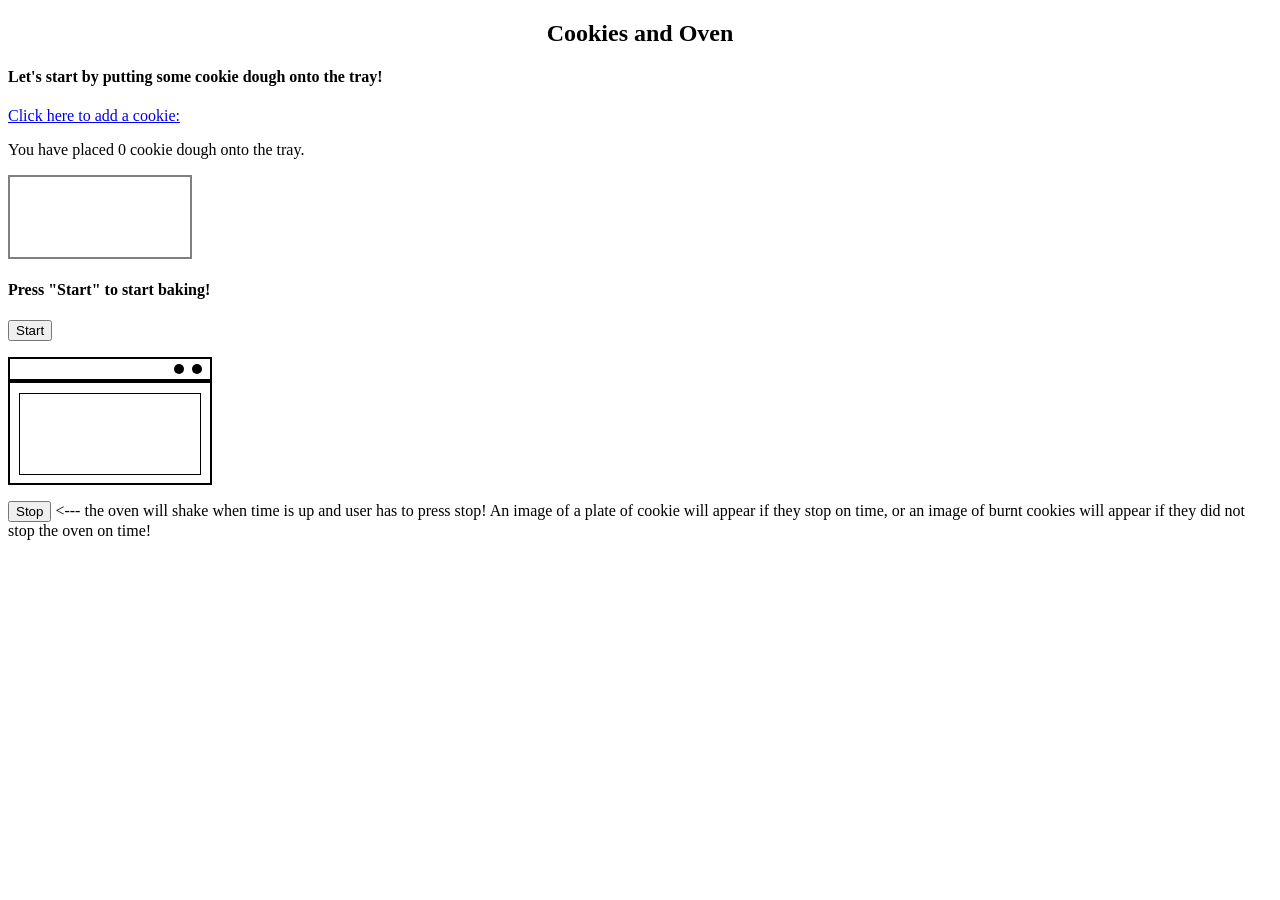
==== cookies-oven.html @ 8ebdb838 "first commit" ====
<!DOCTYPE html>
<html>
	<head>
	<script type="text/javascript" src="script.js"></script>
	<script type="text/javascript" src="timer.js"></script>
	<script type="text/javascript" src="oven.js"></script>
	<link rel="stylesheet" type="text/css" href="styles.css">
	</head>

	<body>
		<h2>Cookies and Oven</h2>

		<h4>Let's start by putting some cookie dough onto the tray!</h4>
		<a id='add-cookie' href="#">Click here to add a cookie:</a>
		<p id='counter'>You have placed 0 cookie dough onto the tray.</p>
		<div id='tray'></div>

		<h4>Press "Start" to start baking!</h4>
		<p><button type="button" id="start-btn">Start</button></p>
		<div id="bottom">
			<div class="knob"></div>
			<div class="knob"></div>
		</div>
		<div id="oven">
			<div id="small-rectangle">
				<div id='timer'></div>
			</div>
		</div>

		<p id="cookie-status"></p>
		<p><button type="button" id="stop-btn">Stop</button> <--- the oven will shake when time is up and user has to press stop! An image of a plate of cookie will appear if they stop on time, or an image of burnt cookies will appear if they did not stop the oven on time!</p>

		<div id='final-tray'></div>
		<p id='final-statement'></div>

	</body>
</html>
---- styles.css ----
h2 {
	text-align: center;
}

#tray {
	width: 180px;
	height: 80px;
	border:2px solid grey;
	/*margin: auto;*/
}

#final-tray-img {
	width: 180px;
	height: 80px;
	border:2px solid grey;
	/*margin: auto;*/
}

#oven {
	width: 200px;
	height: 100px;
	border:2px solid #000;
	/*margin: auto;*/
}

#small-rectangle {
	width: 180px;
	height: 80px;
	border:1px solid #000;
	margin: auto;
	margin-top: 10px;
}

#bottom {
	width: 200px;
	height: 20px;
	border:2px solid #000;
	/*margin: auto;*/
}

.knob {
	display: inline-block;
	border-radius: 50%;
	width: 10px;
	height: 10px;
	background-color:black;
	float: right;
	margin-right: 8px;
	margin-top:5px;
}

.link {
  text-align: center;
  list-style: none;
  background: #FF0000;
  color: #fff;
  height: 0;
  line-height: 2em;
  margin: 0;
  padding: 0 0.5em;
  overflow: hidden;
  width: 70px;
  opacity: 0;
  height: 2em;
}

.show {
  opacity: 1;
  animation: shake 0.82s cubic-bezier(.36,.07,.19,.97) both;
  transform: translate3d(0, 0, 0);
  backface-visibility: hidden;
  perspective: 1000px;

}

#timer {
  font-size: 2em;
  text-align: center;
  color: blue;
  margin-top: 20px;
}

@keyframes shake {
  10%, 90% {
    transform: translate3d(-2px, 0, 0);
  }

  20%, 80% {
    transform: translate3d(4px, 0, 0);
  }

  30%, 50%, 70% {
    transform: translate3d(-8px, 0, 0);
  }

  40%, 60% {
    transform: translate3d(8px, 0, 0);
  }
}


/*http://www.thefoodmethod.com/2015/03/carob-chips-cookies-copycat-bakery.html*/

/*Cookie image source: http://chocolate.wikia.com/wiki/Chocolate_Chip_Cookie*/

/*Cookie dough image source: http://www.spunkmeyer.com/Our-Products/Foodservice-Products/Frozen-Cookie-Dough/Sweet-Discovery-/Butter-Sugar-Cookies---58804/ */

/*fire:http://www.clipartpanda.com/categories/fire-flame-cartoon*/
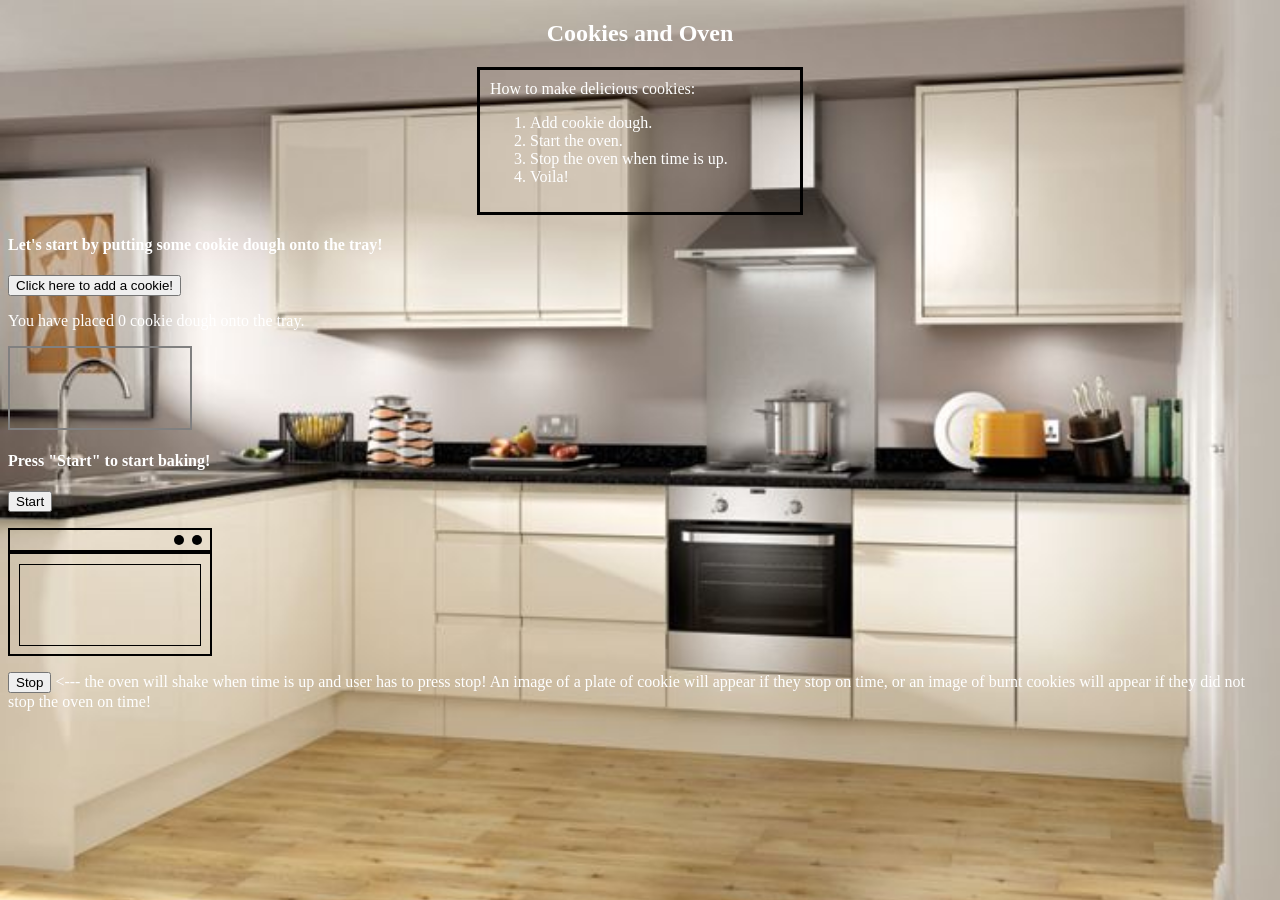
==== commit 7fc00496: "wip refactor" ====
--- a/cookies-oven.html
+++ b/cookies-oven.html
@@ -1,7 +1,7 @@
 <!DOCTYPE html>
 <html>
 	<head>
-	<script type="text/javascript" src="script.js"></script>
+	<script type="text/javascript" src="cookie.js"></script>
 	<script type="text/javascript" src="timer.js"></script>
 	<script type="text/javascript" src="oven.js"></script>
 	<link rel="stylesheet" type="text/css" href="styles.css">
@@ -10,8 +10,18 @@
 	<body>
 		<h2>Cookies and Oven</h2>
 
+		<div class="instructions">
+			How to make delicious cookies:
+			<ol>
+				<li>Add cookie dough.</li>
+				<li>Start the oven.</li>
+				<li>Stop the oven when time is up.</li>
+				<li>Voila!</li>
+			</ol>
+		</div>
+
 		<h4>Let's start by putting some cookie dough onto the tray!</h4>
-		<a id='add-cookie' href="#">Click here to add a cookie:</a>
+		<button id='add-cookie' href="#">Click here to add a cookie!</button>
 		<p id='counter'>You have placed 0 cookie dough onto the tray.</p>
 		<div id='tray'></div>
 
@@ -30,7 +40,7 @@
 		<p id="cookie-status"></p>
 		<p><button type="button" id="stop-btn">Stop</button> <--- the oven will shake when time is up and user has to press stop! An image of a plate of cookie will appear if they stop on time, or an image of burnt cookies will appear if they did not stop the oven on time!</p>
 
-		<div id='final-tray'></div>
+		<div id='final-tray-container'></div>
 		<p id='final-statement'></div>
 
 	</body>
--- a/styles.css
+++ b/styles.css
@@ -1,5 +1,21 @@
 h2 {
 	text-align: center;
+}
+
+body {
+	background-image: url("img/kitchen.jpeg");
+	background-repeat: no-repeat;
+	background-size: cover;
+	color: white;
+}
+
+.instructions {
+	border-style: solid;
+	border-width: medium;
+	border-color: black;
+	width: 300px;
+	margin: 0 auto;
+	padding: 10px;
 }
 
 #tray {
@@ -9,7 +25,7 @@
 	/*margin: auto;*/
 }
 
-#final-tray-img {
+#final-tray {
 	width: 180px;
 	height: 80px;
 	border:2px solid grey;
@@ -64,7 +80,7 @@
   height: 2em;
 }
 
-.show {
+.wiggle {
   opacity: 1;
   animation: shake 0.82s cubic-bezier(.36,.07,.19,.97) both;
   transform: translate3d(0, 0, 0);
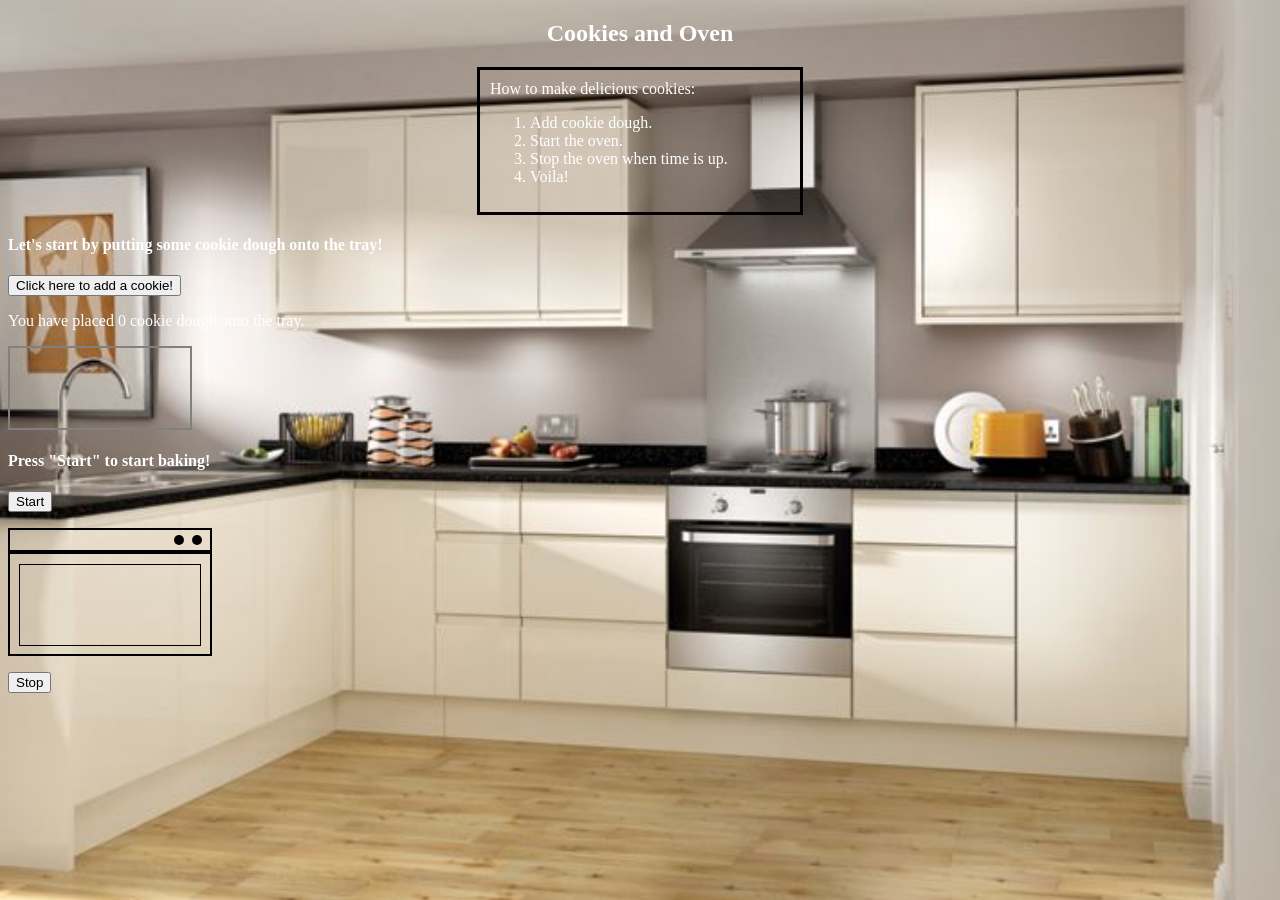
==== commit 41630e8b: "removed text" ====
--- a/cookies-oven.html
+++ b/cookies-oven.html
@@ -19,7 +19,6 @@
 				<li>Voila!</li>
 			</ol>
 		</div>
-
 		<h4>Let's start by putting some cookie dough onto the tray!</h4>
 		<button id='add-cookie' href="#">Click here to add a cookie!</button>
 		<p id='counter'>You have placed 0 cookie dough onto the tray.</p>
@@ -27,6 +26,7 @@
 
 		<h4>Press "Start" to start baking!</h4>
 		<p><button type="button" id="start-btn">Start</button></p>
+		<p id='oven-notice'></p>
 		<div id="bottom">
 			<div class="knob"></div>
 			<div class="knob"></div>
@@ -38,7 +38,7 @@
 		</div>
 
 		<p id="cookie-status"></p>
-		<p><button type="button" id="stop-btn">Stop</button> <--- the oven will shake when time is up and user has to press stop! An image of a plate of cookie will appear if they stop on time, or an image of burnt cookies will appear if they did not stop the oven on time!</p>
+		<p><button type="button" id="stop-btn">Stop</button>
 
 		<div id='final-tray-container'></div>
 		<p id='final-statement'></div>
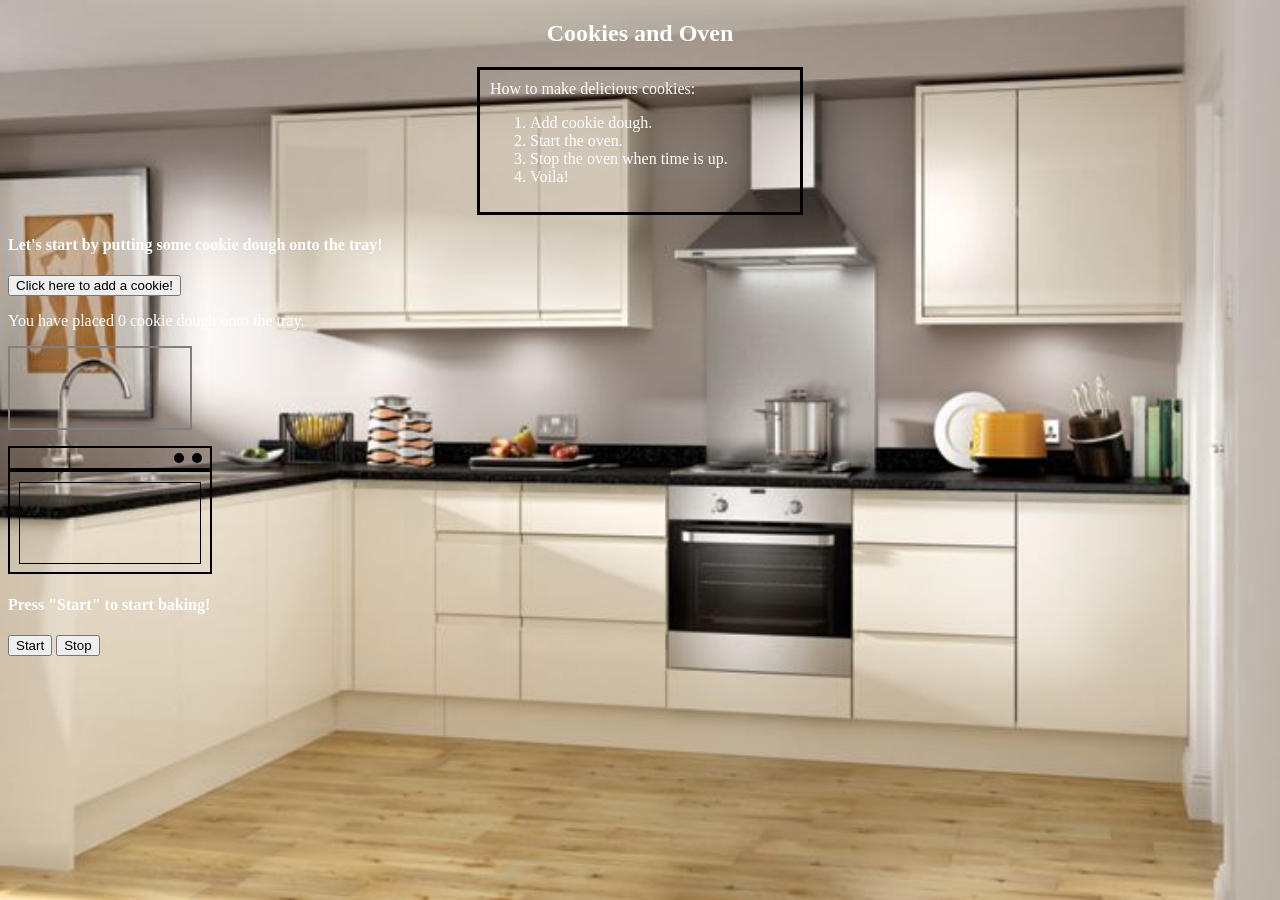
==== commit 72d17485: "minor changes" ====
--- a/cookies-oven.html
+++ b/cookies-oven.html
@@ -1,10 +1,10 @@
 <!DOCTYPE html>
 <html>
 	<head>
-	<script type="text/javascript" src="cookie.js"></script>
-	<script type="text/javascript" src="timer.js"></script>
-	<script type="text/javascript" src="oven.js"></script>
-	<link rel="stylesheet" type="text/css" href="styles.css">
+		<script type="text/javascript" src="cookie.js"></script>
+		<script type="text/javascript" src="timer.js"></script>
+		<script type="text/javascript" src="oven.js"></script>
+		<link rel="stylesheet" type="text/css" href="styles.css">
 	</head>
 
 	<body>
@@ -19,14 +19,14 @@
 				<li>Voila!</li>
 			</ol>
 		</div>
+
 		<h4>Let's start by putting some cookie dough onto the tray!</h4>
 		<button id='add-cookie' href="#">Click here to add a cookie!</button>
 		<p id='counter'>You have placed 0 cookie dough onto the tray.</p>
 		<div id='tray'></div>
 
-		<h4>Press "Start" to start baking!</h4>
-		<p><button type="button" id="start-btn">Start</button></p>
 		<p id='oven-notice'></p>
+		
 		<div id="bottom">
 			<div class="knob"></div>
 			<div class="knob"></div>
@@ -38,7 +38,9 @@
 		</div>
 
 		<p id="cookie-status"></p>
-		<p><button type="button" id="stop-btn">Stop</button>
+		<h4>Press "Start" to start baking!</h4>
+		<button type="button" id="start-btn">Start</button>
+		<button type="button" id="stop-btn">Stop</button>
 
 		<div id='final-tray-container'></div>
 		<p id='final-statement'></div>
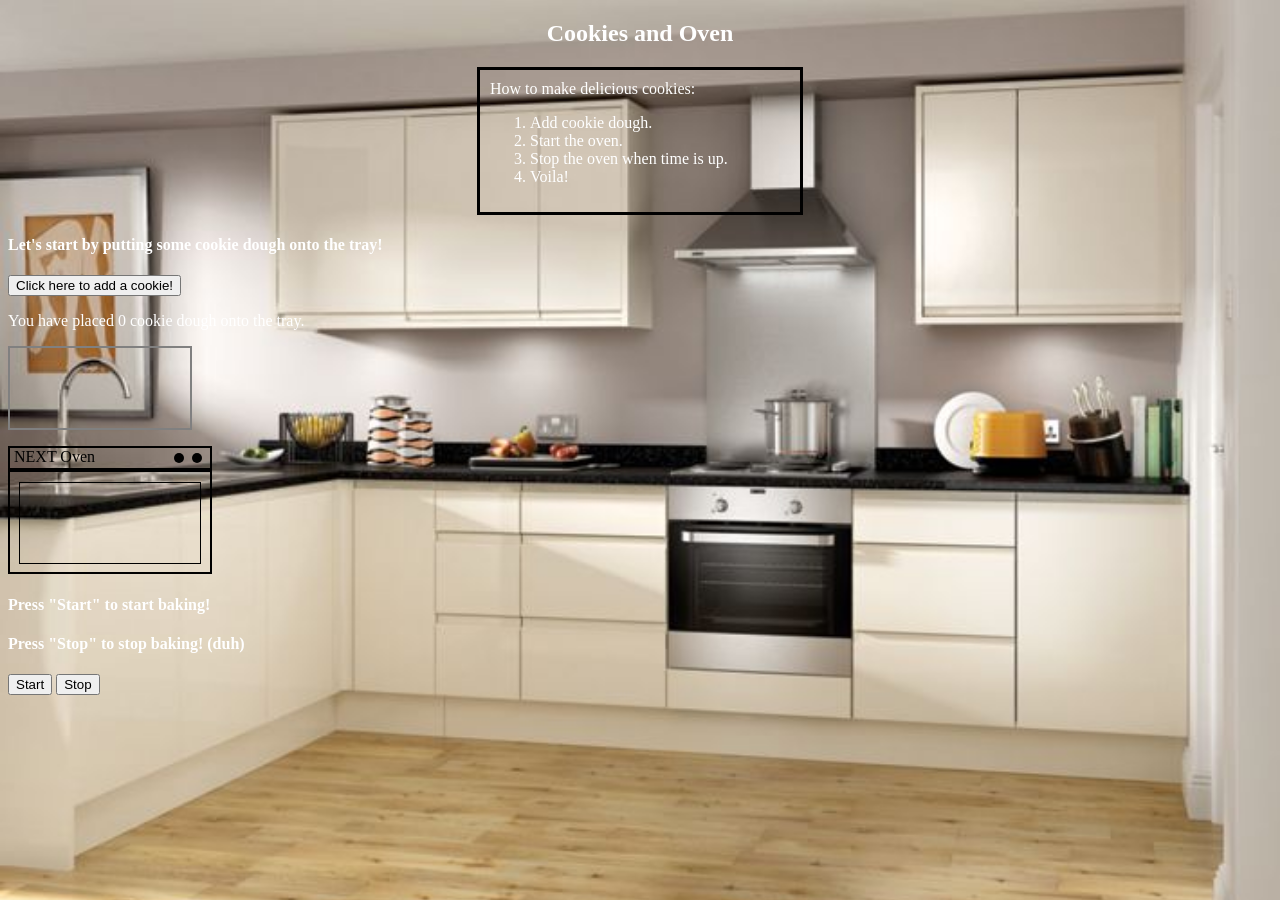
==== commit f3aea63a: "added fire" ====
--- a/cookies-oven.html
+++ b/cookies-oven.html
@@ -26,8 +26,9 @@
 		<div id='tray'></div>
 
 		<p id='oven-notice'></p>
-		
+
 		<div id="bottom">
+			&nbsp;NEXT Oven
 			<div class="knob"></div>
 			<div class="knob"></div>
 		</div>
@@ -39,6 +40,7 @@
 
 		<p id="cookie-status"></p>
 		<h4>Press "Start" to start baking!</h4>
+		<h4>Press "Stop" to stop baking! (duh)</h4>
 		<button type="button" id="start-btn">Start</button>
 		<button type="button" id="stop-btn">Stop</button>
 
--- a/styles.css
+++ b/styles.css
@@ -51,6 +51,7 @@
 	width: 200px;
 	height: 20px;
 	border:2px solid #000;
+	color: black;
 	/*margin: auto;*/
 }
 
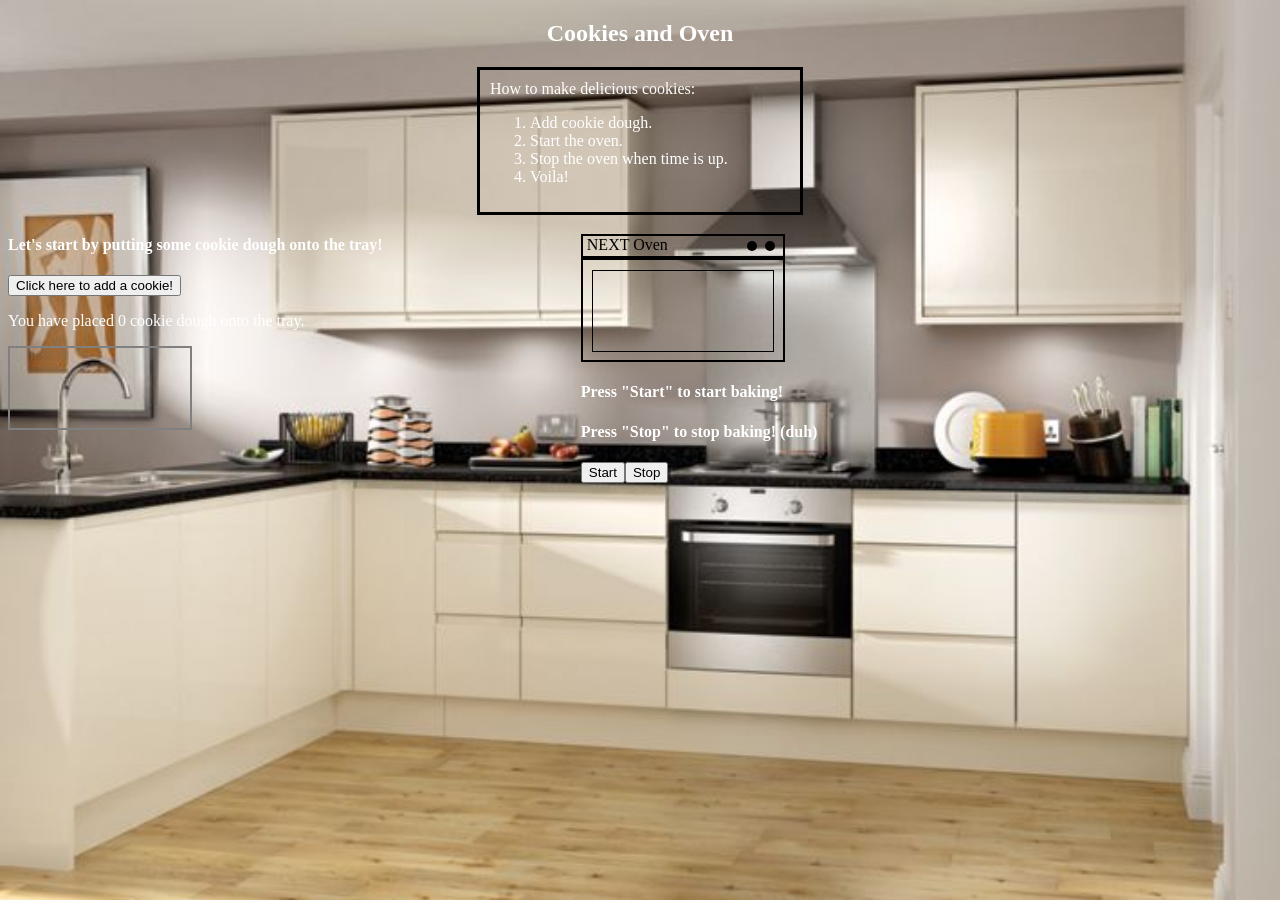
==== commit 20ac3609: "change html" ====
--- a/cookies-oven.html
+++ b/cookies-oven.html
@@ -20,32 +20,38 @@
 			</ol>
 		</div>
 
-		<h4>Let's start by putting some cookie dough onto the tray!</h4>
-		<button id='add-cookie' href="#">Click here to add a cookie!</button>
-		<p id='counter'>You have placed 0 cookie dough onto the tray.</p>
-		<div id='tray'></div>
-
-		<p id='oven-notice'></p>
-
-		<div id="bottom">
-			&nbsp;NEXT Oven
-			<div class="knob"></div>
-			<div class="knob"></div>
-		</div>
-		<div id="oven">
-			<div id="small-rectangle">
-				<div id='timer'></div>
-			</div>
+		<div class="col">
+			<h4>Let's start by putting some cookie dough onto the tray!</h4>
+			<button id='add-cookie' href="#">Click here to add a cookie!</button>
+			<p id='counter'>You have placed 0 cookie dough onto the tray.</p>
+			<div id='tray'></div>
 		</div>
 
-		<p id="cookie-status"></p>
-		<h4>Press "Start" to start baking!</h4>
-		<h4>Press "Stop" to stop baking! (duh)</h4>
-		<button type="button" id="start-btn">Start</button>
-		<button type="button" id="stop-btn">Stop</button>
 
-		<div id='final-tray-container'></div>
-		<p id='final-statement'></div>
+	  <div class="col">
+			<p id='oven-notice'></p>
+
+			<div id="bottom">
+				&nbsp;NEXT Oven
+				<div class="knob"></div>
+				<div class="knob"></div>
+			</div>
+			<div id="oven">
+				<div id="small-rectangle">
+					<div id='timer'></div>
+				</div>
+			</div>
+
+			<p id="cookie-status"></p>
+			<h4>Press "Start" to start baking!</h4>
+			<h4>Press "Stop" to stop baking! (duh)</h4>
+			<button type="button" id="start-btn">Start</button>
+			<button type="button" id="stop-btn">Stop</button>
+
+			<div id='final-tray-container'></div>
+			<p id='final-statement'></div>
+	  </div>
+
 
 	</body>
 </html>
--- a/styles.css
+++ b/styles.css
@@ -7,6 +7,11 @@
 	background-repeat: no-repeat;
 	background-size: cover;
 	color: white;
+}
+
+.col {
+	width: 45%;
+	display: inline-table;	
 }
 
 .instructions {
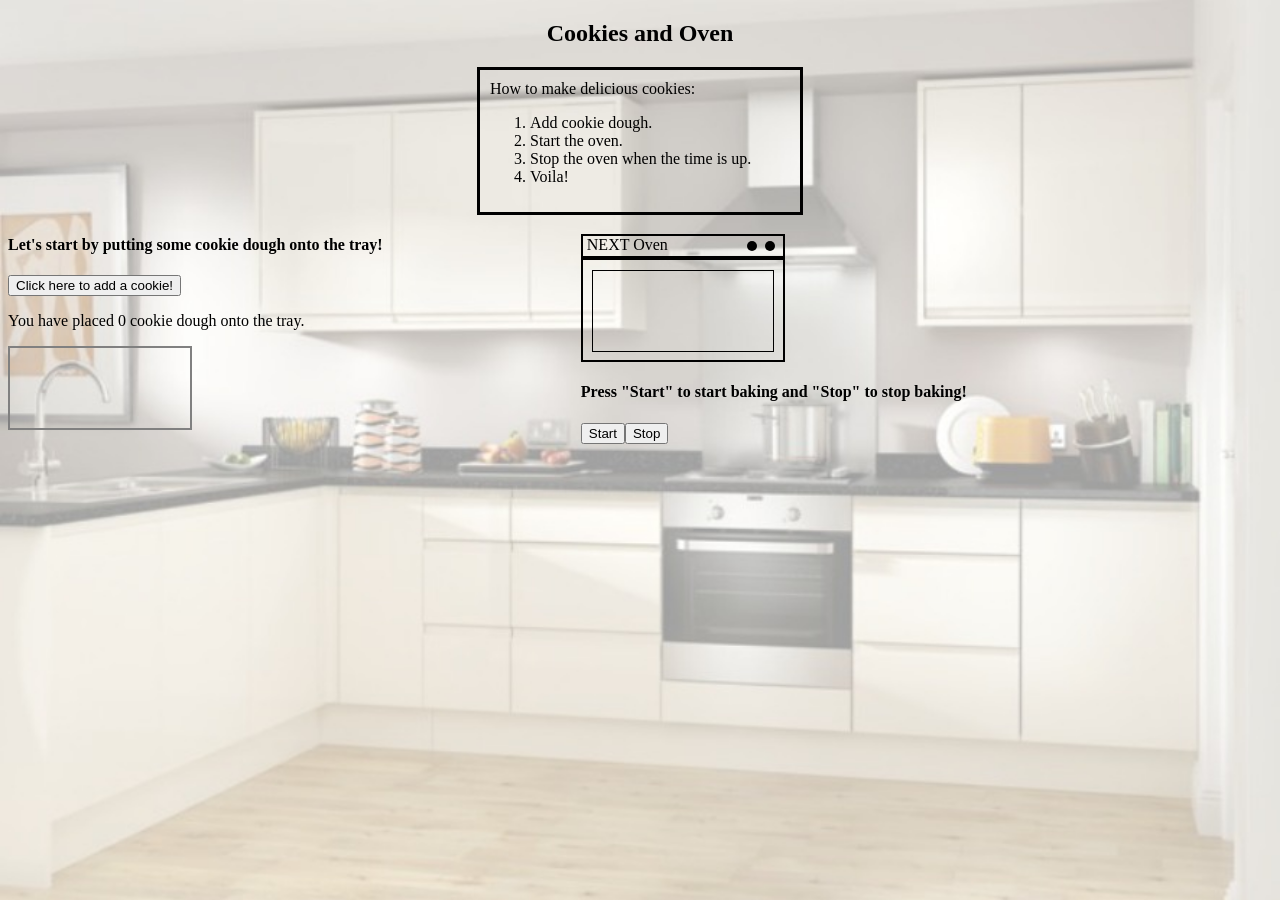
==== commit 37aba209: "change wording for start and stop" ====
--- a/cookies-oven.html
+++ b/cookies-oven.html
@@ -15,7 +15,7 @@
 			<ol>
 				<li>Add cookie dough.</li>
 				<li>Start the oven.</li>
-				<li>Stop the oven when time is up.</li>
+				<li>Stop the oven when the time is up.</li>
 				<li>Voila!</li>
 			</ol>
 		</div>
@@ -43,8 +43,7 @@
 			</div>
 
 			<p id="cookie-status"></p>
-			<h4>Press "Start" to start baking!</h4>
-			<h4>Press "Stop" to stop baking! (duh)</h4>
+			<h4>Press "Start" to start baking and "Stop" to stop baking!</h4>
 			<button type="button" id="start-btn">Start</button>
 			<button type="button" id="stop-btn">Stop</button>
 
--- a/styles.css
+++ b/styles.css
@@ -3,10 +3,10 @@
 }
 
 body {
-	background-image: url("img/kitchen.jpeg");
+	background-image: url("img/kitchen.jpg");
 	background-repeat: no-repeat;
 	background-size: cover;
-	color: white;
+	color: black;
 }
 
 .col {
@@ -41,7 +41,6 @@
 	width: 200px;
 	height: 100px;
 	border:2px solid #000;
-	/*margin: auto;*/
 }
 
 #small-rectangle {
@@ -57,7 +56,6 @@
 	height: 20px;
 	border:2px solid #000;
 	color: black;
-	/*margin: auto;*/
 }
 
 .knob {
@@ -118,13 +116,4 @@
   40%, 60% {
     transform: translate3d(8px, 0, 0);
   }
-}
-
-
-/*http://www.thefoodmethod.com/2015/03/carob-chips-cookies-copycat-bakery.html*/
-
-/*Cookie image source: http://chocolate.wikia.com/wiki/Chocolate_Chip_Cookie*/
-
-/*Cookie dough image source: http://www.spunkmeyer.com/Our-Products/Foodservice-Products/Frozen-Cookie-Dough/Sweet-Discovery-/Butter-Sugar-Cookies---58804/ */
-
-/*fire:http://www.clipartpanda.com/categories/fire-flame-cartoon*/
+}
